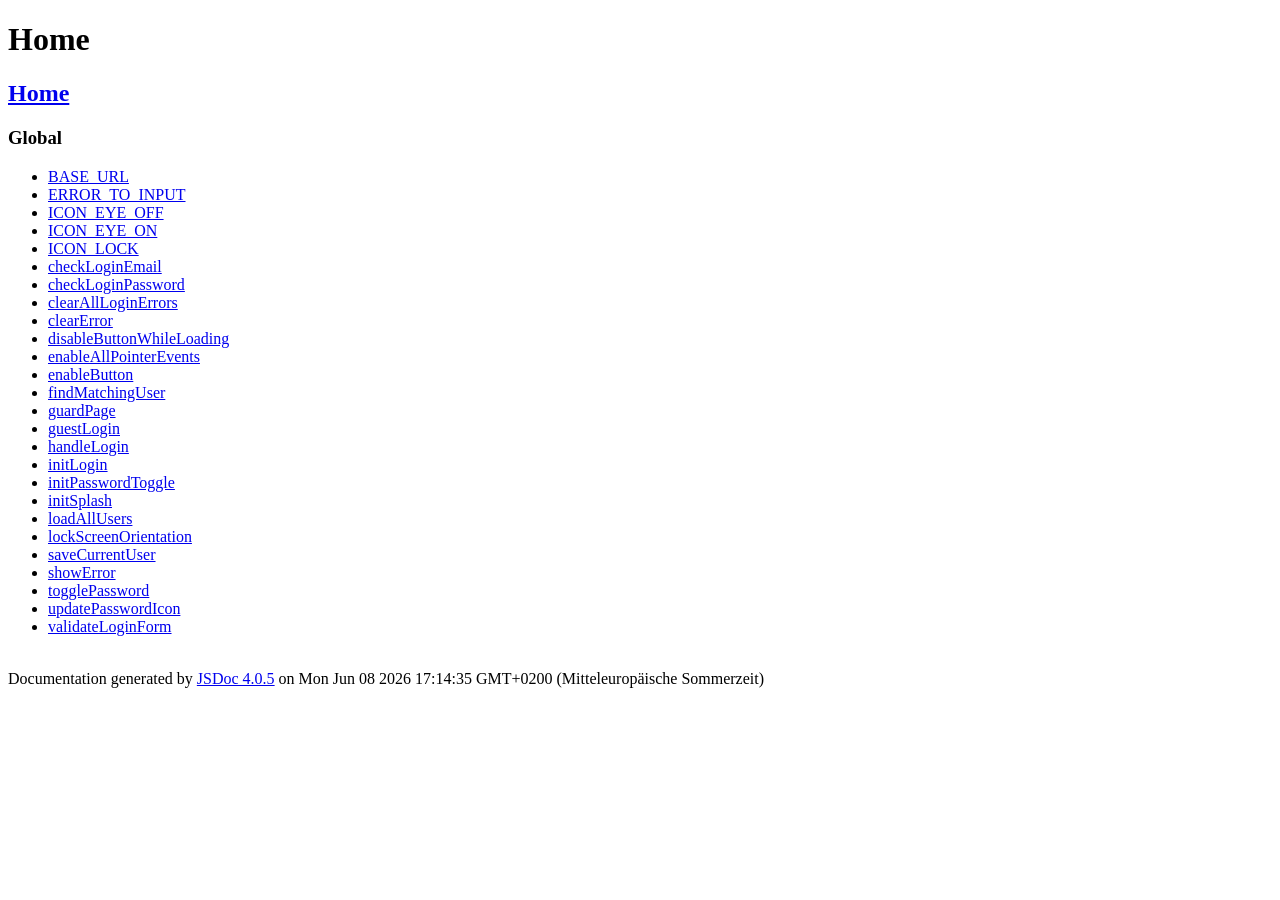
==== out/index.html @ 3fda451a "added a few folder and new data" ====
<!DOCTYPE html>
<html lang="en">
<head>
    <meta charset="utf-8">
    <title>JSDoc: Home</title>

    <script src="scripts/prettify/prettify.js"> </script>
    <script src="scripts/prettify/lang-css.js"> </script>
    <!--[if lt IE 9]>
      <script src="//html5shiv.googlecode.com/svn/trunk/html5.js"></script>
    <![endif]-->
    <link type="text/css" rel="stylesheet" href="styles/prettify-tomorrow.css">
    <link type="text/css" rel="stylesheet" href="styles/jsdoc-default.css">
</head>

<body>

<div id="main">

    <h1 class="page-title">Home</h1>

    



    


    <h3> </h3>










    









</div>

<nav>
    <h2><a href="index.html">Home</a></h2><h3>Global</h3><ul><li><a href="global.html#BASE_URL">BASE_URL</a></li><li><a href="global.html#ERROR_TO_INPUT">ERROR_TO_INPUT</a></li><li><a href="global.html#ICON_EYE_OFF">ICON_EYE_OFF</a></li><li><a href="global.html#ICON_EYE_ON">ICON_EYE_ON</a></li><li><a href="global.html#ICON_LOCK">ICON_LOCK</a></li><li><a href="global.html#checkLoginEmail">checkLoginEmail</a></li><li><a href="global.html#checkLoginPassword">checkLoginPassword</a></li><li><a href="global.html#clearAllLoginErrors">clearAllLoginErrors</a></li><li><a href="global.html#clearError">clearError</a></li><li><a href="global.html#disableButtonWhileLoading">disableButtonWhileLoading</a></li><li><a href="global.html#enableAllPointerEvents">enableAllPointerEvents</a></li><li><a href="global.html#enableButton">enableButton</a></li><li><a href="global.html#findMatchingUser">findMatchingUser</a></li><li><a href="global.html#guardPage">guardPage</a></li><li><a href="global.html#guestLogin">guestLogin</a></li><li><a href="global.html#handleLogin">handleLogin</a></li><li><a href="global.html#initLogin">initLogin</a></li><li><a href="global.html#initPasswordToggle">initPasswordToggle</a></li><li><a href="global.html#initSplash">initSplash</a></li><li><a href="global.html#loadAllUsers">loadAllUsers</a></li><li><a href="global.html#lockScreenOrientation">lockScreenOrientation</a></li><li><a href="global.html#saveCurrentUser">saveCurrentUser</a></li><li><a href="global.html#showError">showError</a></li><li><a href="global.html#togglePassword">togglePassword</a></li><li><a href="global.html#updatePasswordIcon">updatePasswordIcon</a></li><li><a href="global.html#validateLoginForm">validateLoginForm</a></li></ul>
</nav>

<br class="clear">

<footer>
    Documentation generated by <a href="https://github.com/jsdoc/jsdoc">JSDoc 4.0.5</a> on Mon Jun 08 2026 17:14:35 GMT+0200 (Mitteleuropäische Sommerzeit)
</footer>

<script> prettyPrint(); </script>
<script src="scripts/linenumber.js"> </script>
</body>
</html>
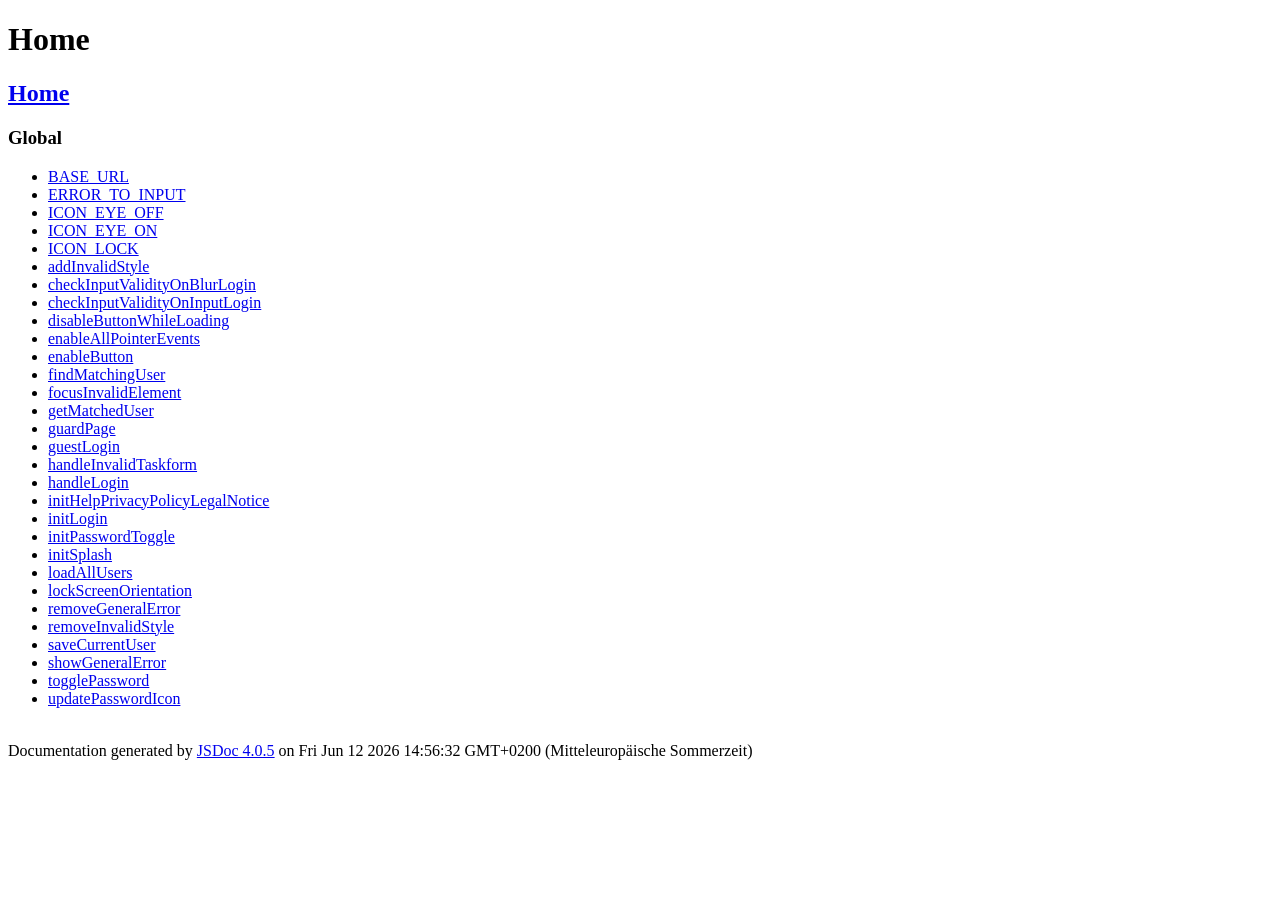
==== commit 82c12fa3: "Refactor login functionality and update global constants - Updated BASE_URL for Firebase Realtime Da" ====
--- a/out/index.html
+++ b/out/index.html
@@ -50,13 +50,13 @@
 </div>
 
 <nav>
-    <h2><a href="index.html">Home</a></h2><h3>Global</h3><ul><li><a href="global.html#BASE_URL">BASE_URL</a></li><li><a href="global.html#ERROR_TO_INPUT">ERROR_TO_INPUT</a></li><li><a href="global.html#ICON_EYE_OFF">ICON_EYE_OFF</a></li><li><a href="global.html#ICON_EYE_ON">ICON_EYE_ON</a></li><li><a href="global.html#ICON_LOCK">ICON_LOCK</a></li><li><a href="global.html#checkLoginEmail">checkLoginEmail</a></li><li><a href="global.html#checkLoginPassword">checkLoginPassword</a></li><li><a href="global.html#clearAllLoginErrors">clearAllLoginErrors</a></li><li><a href="global.html#clearError">clearError</a></li><li><a href="global.html#disableButtonWhileLoading">disableButtonWhileLoading</a></li><li><a href="global.html#enableAllPointerEvents">enableAllPointerEvents</a></li><li><a href="global.html#enableButton">enableButton</a></li><li><a href="global.html#findMatchingUser">findMatchingUser</a></li><li><a href="global.html#guardPage">guardPage</a></li><li><a href="global.html#guestLogin">guestLogin</a></li><li><a href="global.html#handleLogin">handleLogin</a></li><li><a href="global.html#initLogin">initLogin</a></li><li><a href="global.html#initPasswordToggle">initPasswordToggle</a></li><li><a href="global.html#initSplash">initSplash</a></li><li><a href="global.html#loadAllUsers">loadAllUsers</a></li><li><a href="global.html#lockScreenOrientation">lockScreenOrientation</a></li><li><a href="global.html#saveCurrentUser">saveCurrentUser</a></li><li><a href="global.html#showError">showError</a></li><li><a href="global.html#togglePassword">togglePassword</a></li><li><a href="global.html#updatePasswordIcon">updatePasswordIcon</a></li><li><a href="global.html#validateLoginForm">validateLoginForm</a></li></ul>
+    <h2><a href="index.html">Home</a></h2><h3>Global</h3><ul><li><a href="global.html#BASE_URL">BASE_URL</a></li><li><a href="global.html#ERROR_TO_INPUT">ERROR_TO_INPUT</a></li><li><a href="global.html#ICON_EYE_OFF">ICON_EYE_OFF</a></li><li><a href="global.html#ICON_EYE_ON">ICON_EYE_ON</a></li><li><a href="global.html#ICON_LOCK">ICON_LOCK</a></li><li><a href="global.html#addInvalidStyle">addInvalidStyle</a></li><li><a href="global.html#checkInputValidityOnBlurLogin">checkInputValidityOnBlurLogin</a></li><li><a href="global.html#checkInputValidityOnInputLogin">checkInputValidityOnInputLogin</a></li><li><a href="global.html#disableButtonWhileLoading">disableButtonWhileLoading</a></li><li><a href="global.html#enableAllPointerEvents">enableAllPointerEvents</a></li><li><a href="global.html#enableButton">enableButton</a></li><li><a href="global.html#findMatchingUser">findMatchingUser</a></li><li><a href="global.html#focusInvalidElement">focusInvalidElement</a></li><li><a href="global.html#getMatchedUser">getMatchedUser</a></li><li><a href="global.html#guardPage">guardPage</a></li><li><a href="global.html#guestLogin">guestLogin</a></li><li><a href="global.html#handleInvalidTaskform">handleInvalidTaskform</a></li><li><a href="global.html#handleLogin">handleLogin</a></li><li><a href="global.html#initHelpPrivacyPolicyLegalNotice">initHelpPrivacyPolicyLegalNotice</a></li><li><a href="global.html#initLogin">initLogin</a></li><li><a href="global.html#initPasswordToggle">initPasswordToggle</a></li><li><a href="global.html#initSplash">initSplash</a></li><li><a href="global.html#loadAllUsers">loadAllUsers</a></li><li><a href="global.html#lockScreenOrientation">lockScreenOrientation</a></li><li><a href="global.html#removeGeneralError">removeGeneralError</a></li><li><a href="global.html#removeInvalidStyle">removeInvalidStyle</a></li><li><a href="global.html#saveCurrentUser">saveCurrentUser</a></li><li><a href="global.html#showGeneralError">showGeneralError</a></li><li><a href="global.html#togglePassword">togglePassword</a></li><li><a href="global.html#updatePasswordIcon">updatePasswordIcon</a></li></ul>
 </nav>
 
 <br class="clear">
 
 <footer>
-    Documentation generated by <a href="https://github.com/jsdoc/jsdoc">JSDoc 4.0.5</a> on Mon Jun 08 2026 17:14:35 GMT+0200 (Mitteleuropäische Sommerzeit)
+    Documentation generated by <a href="https://github.com/jsdoc/jsdoc">JSDoc 4.0.5</a> on Fri Jun 12 2026 14:56:32 GMT+0200 (Mitteleuropäische Sommerzeit)
 </footer>
 
 <script> prettyPrint(); </script>
